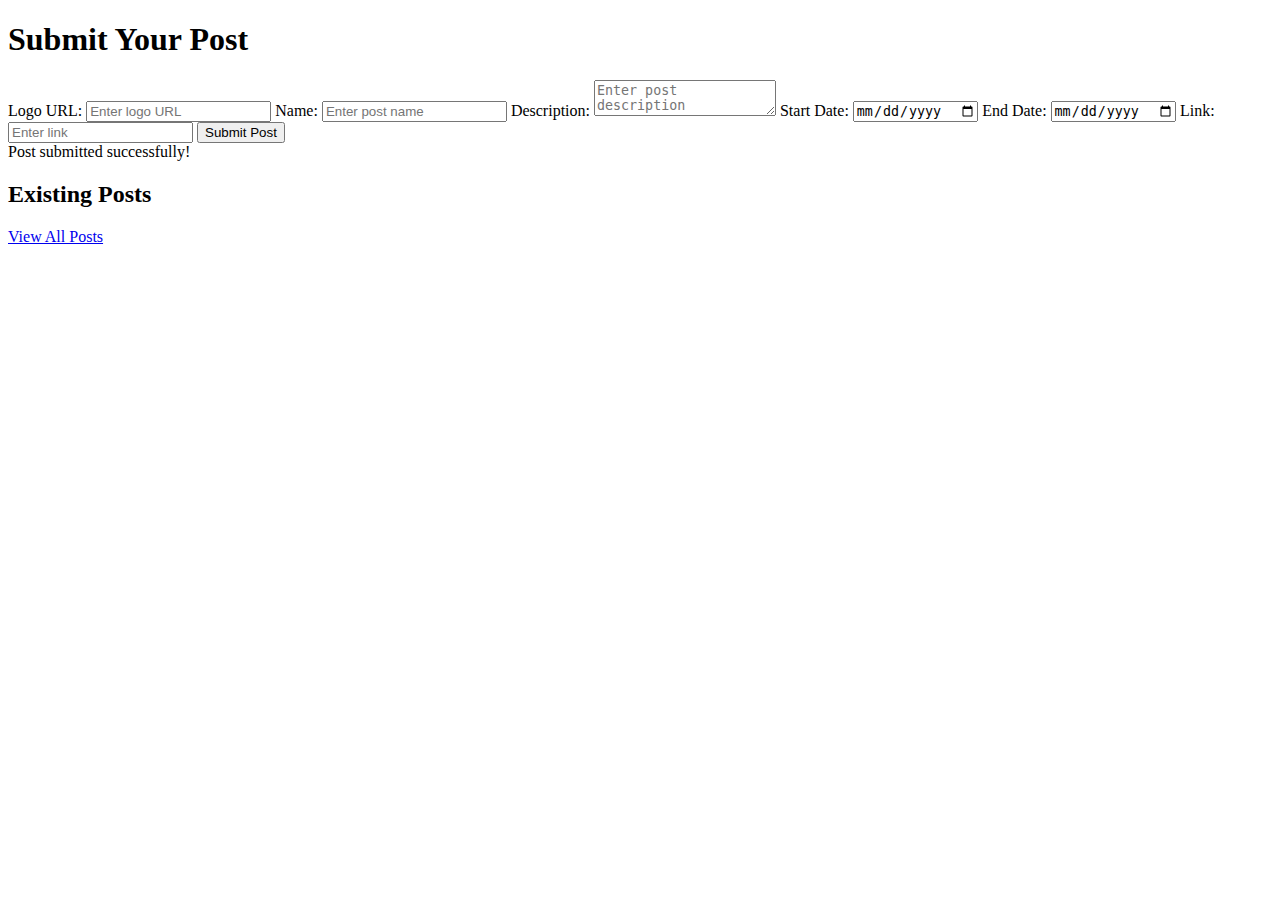
==== form.html @ 0d1d7c14 "form.html" ====
<!DOCTYPE html>
<html lang="en">
<head>
    <meta charset="UTF-8">
    <meta name="viewport" content="width=device-width, initial-scale=1.0">
    <title>Submit Post</title>
    <link rel="stylesheet" href="styles.css">
</head>
<body>
    <div class="container">
        <h1>Submit Your Post</h1>
        <form id="postForm">
            <label for="logo">Logo URL:</label>
            <input type="text" id="logo" placeholder="Enter logo URL" required>

            <label for="name">Name:</label>
            <input type="text" id="name" placeholder="Enter post name" required>

            <label for="description">Description:</label>
            <textarea id="description" placeholder="Enter post description" required></textarea>

            <label for="startDate">Start Date:</label>
            <input type="date" id="startDate" required>

            <label for="endDate">End Date:</label>
            <input type="date" id="endDate" required>

            <label for="link">Link:</label>
            <input type="url" id="link" placeholder="Enter link" required>

            <button type="submit">Submit Post</button>
        </form>
        <div id="successMessage" class="hidden">Post submitted successfully!</div>

        <h2>Existing Posts</h2>
        <div id="existingPosts"></div>
        <p><a href="display.html">View All Posts</a></p>
    </div>

    <script>
        const posts = JSON.parse(localStorage.getItem('posts')) || [];

        document.getElementById('postForm').addEventListener('submit', function(event) {
            event.preventDefault();
            const newPost = {
                logo: document.getElementById('logo').value,
                name: document.getElementById('name').value,
                description: document.getElementById('description').value,
                startDate: document.getElementById('startDate').value,
                endDate: document.getElementById('endDate').value,
                link: document.getElementById('link').value
            };
            posts.unshift(newPost);
            localStorage.setItem('posts', JSON.stringify(posts));
            this.reset();
            showSuccessMessage();
            displayExistingPosts();
        });

        function showSuccessMessage() {
            const successMessage = document.getElementById('successMessage');
            successMessage.classList.remove('hidden');
            setTimeout(() => {
                successMessage.classList.add('hidden');
            }, 3000);
        }

        function displayExistingPosts() {
            const existingPostsContainer = document.getElementById('existingPosts');
            existingPostsContainer.innerHTML = '';

            posts.forEach((post, index) => {
                const postDiv = document.createElement('div');
                postDiv.classList.add('post-card');
                postDiv.innerHTML = `
                    <img src="${post.logo}" alt="${post.name}" class="logo">
                    <h2>${post.name}</h2>
                    <p>${post.description}</p>
                    <p><strong>Start Date:</strong> ${post.startDate}</p>
                    <p><strong>End Date:</strong> ${post.endDate}</p>
                    <a href="${post.link}" class="button">View Link</a>
                    <button class="edit-button" data-index="${index}">Edit</button>
                `;
                existingPostsContainer.appendChild(postDiv);
            });
        }

        document.getElementById('existingPosts').addEventListener('click', function(event) {
            if (event.target.classList.contains('edit-button')) {
                const index = event.target.dataset.index;
                loadPostForEditing(index);
            }
        });

        function loadPostForEditing(index) {
            const post = posts[index];
            document.getElementById('logo').value = post.logo;
            document.getElementById('name').value = post.name;
            document.getElementById('description').value = post.description;
            document.getElementById('startDate').value = post.startDate;
            document.getElementById('endDate').value = post.endDate;
            document.getElementById('link').value = post.link;

            // Remove the selected post for update
            posts.splice(index, 1);
            localStorage.setItem('posts', JSON.stringify(posts));
            displayExistingPosts();
        }

        displayExistingPosts();
    </script>
</body>
</html>
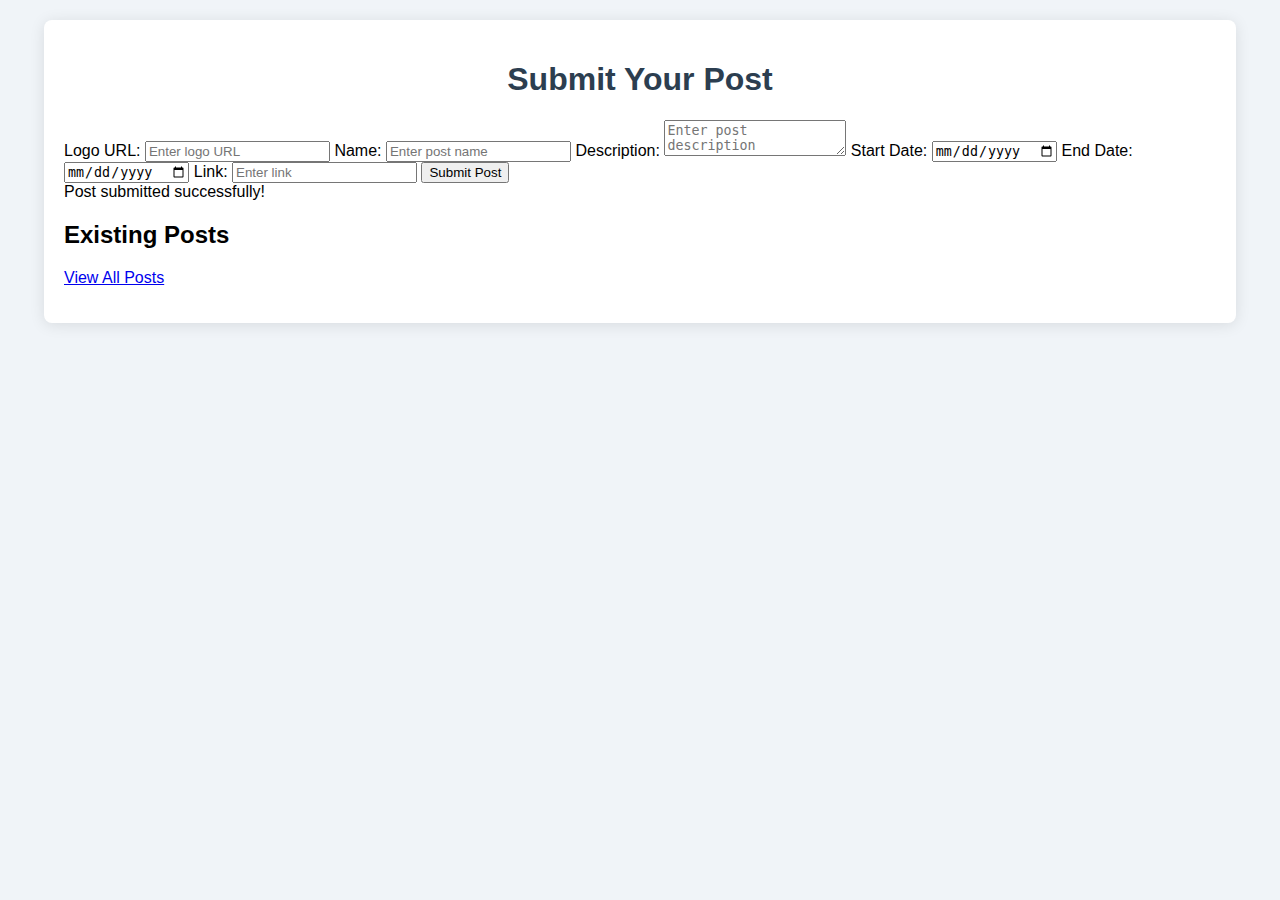
==== commit 88afb7b5: "form.html" ====
--- a/form.html
+++ b/form.html
@@ -34,7 +34,7 @@
 
         <h2>Existing Posts</h2>
         <div id="existingPosts"></div>
-        <p><a href="display.html">View All Posts</a></p>
+        <p><a href="index.html">View All Posts</a></p>
     </div>
 
     <script>
--- a/styles.css
+++ b/styles.css
@@ -0,0 +1,73 @@
+body {
+    font-family: 'Arial', sans-serif;
+    margin: 0;
+    padding: 0;
+    background-color: #f0f4f8;
+}
+
+.container {
+    width: 90%;
+    max-width: 1200px;
+    margin: 20px auto;
+    background: white;
+    padding: 20px;
+    border-radius: 8px;
+    box-shadow: 0 2px 15px rgba(0, 0, 0, 0.1);
+}
+
+h1 {
+    color: #2c3e50;
+    text-align: center;
+}
+
+.post-grid {
+    display: grid;
+    grid-template-columns: repeat(auto-fill, minmax(300px, 1fr));
+    gap: 20px;
+}
+
+.post-card {
+    background: #ecf0f1;
+    border-radius: 8px;
+    padding: 15px;
+    box-shadow: 0 1px 5px rgba(0, 0, 0, 0.1);
+    transition: transform 0.2s;
+}
+
+.post-card:hover {
+    transform: translateY(-2px);
+}
+
+.post-image {
+    text-align: center;
+    margin-bottom: 10px;
+}
+
+.logo {
+    width: 100px;
+    height: 100px;
+    border-radius: 50%;
+}
+
+.post-details {
+    text-align: center;
+    margin-bottom: 10px;
+}
+
+.post-link {
+    text-align: center;
+}
+
+.button {
+    display: inline-block;
+    padding: 10px 15px;
+    background-color: #3498db;
+    color: white;
+    text-decoration: none;
+    border-radius: 4px;
+    transition: background-color 0.3s;
+}
+
+.button:hover {
+    background-color: #2980b9;
+}
